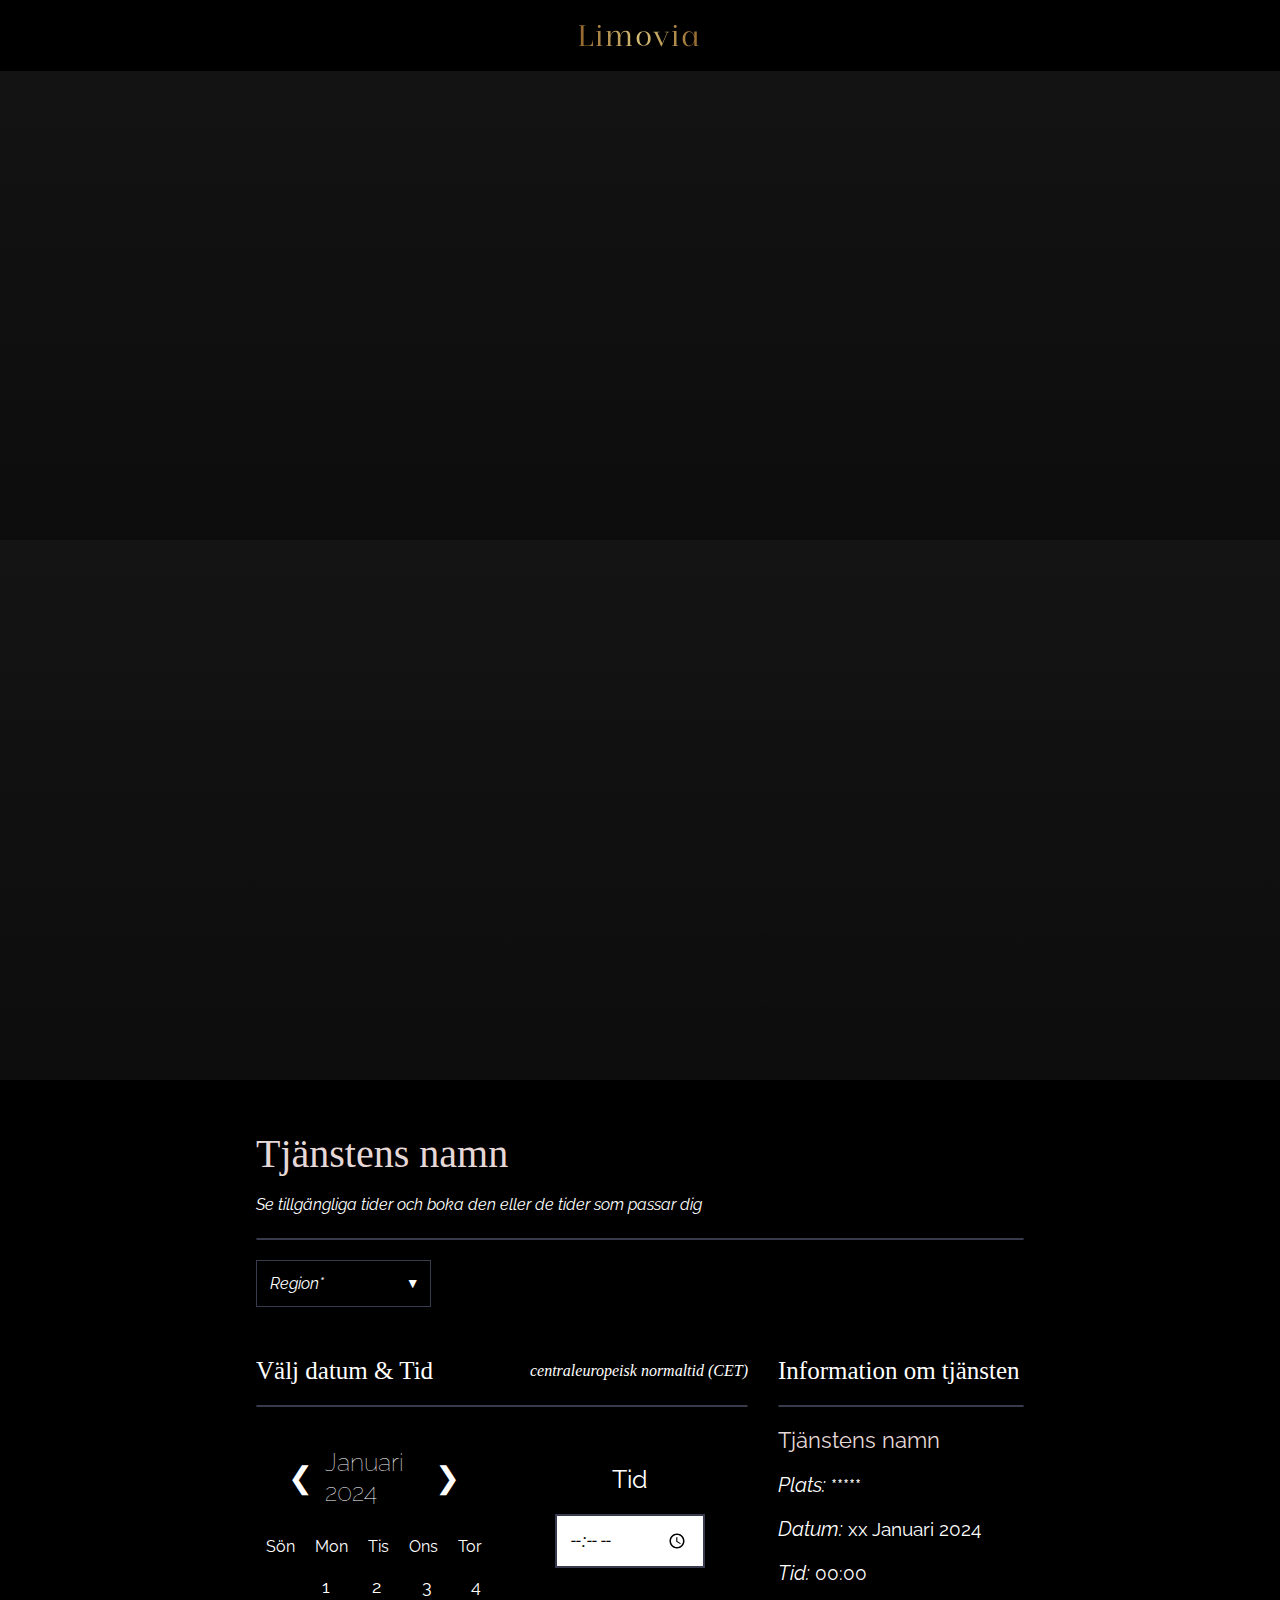
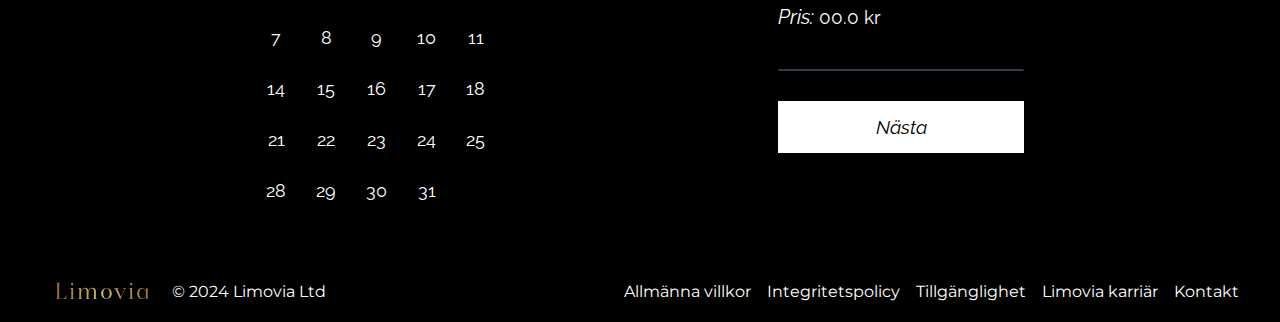
==== book.html @ 88b989b2 "Time" ====
<!DOCTYPE html>
<html lang="en">

<head>

    <meta charset="UTF-8">
    <meta name="viewport" content="width=device-width, initial-scale=1.0">
    <meta name="description"
        content="Limovia grundad 2023, är ett lokalt företag som erbjuder privata chaufförer dygnet runt.">

    <title>Limovia | Bokning</title>

    <link rel="shortcut icon" href="LOGOS/LimoviaFavicon.png" type="image/x-icon">

    <link rel="stylesheet" href="CSS/mediaQueries.css">
    <link rel="stylesheet" href="CSS/style.css">
    <link rel="stylesheet" href="CSS/header.css">
    <link rel="stylesheet" href="CSS/footer.css">

    <link rel="stylesheet" href="CSS/book.css">
    <link rel="stylesheet" href="CSS/mediaQueries.css">
    <link rel="stylesheet" href="CSS/bookMediaQuerie.css">

    <script defer src="JS/index.js"></script>
    <script defer src="JS/book.js"></script>
    <script defer src="JS/calendar.js"></script>
    <script defer src="JS/regionUpdate.js"></script>
    <script defer src="JS/time.js"></script>
    <script defer src="JS/payment.js"></script>

    <!--  Raleway  -->
    <link rel="preconnect" href="https://fonts.googleapis.com">
    <link rel="preconnect" href="https://fonts.gstatic.com" crossorigin>
    <link href="https://fonts.googleapis.com/css2?family=Raleway:wght@100;200;400;700&display=swap" rel="stylesheet">

    <!--  Roboto  -->
    <link rel="preconnect" href="https://fonts.googleapis.com">
    <link rel="preconnect" href="https://fonts.gstatic.com" crossorigin>
    <link href="https://fonts.googleapis.com/css2?family=Roboto:wght@100;400;700&display=swap" rel="stylesheet">

    <link rel="preconnect" href="https://fonts.googleapis.com">
    <link rel="preconnect" href="https://fonts.gstatic.com" crossorigin>
    <link href="https://fonts.googleapis.com/css2?family=Montserrat:wght@100;400;700&display=swap" rel="stylesheet">

    <!-- Font awesome -->
    <link rel="stylesheet" href="https://cdnjs.cloudflare.com/ajax/libs/font-awesome/4.7.0/css/font-awesome.min.css">
    <link href="https://fonts.googleapis.com/icon?family=Material+Icons" rel="stylesheet">

</head>

<body>

    <header id="top">
        <div class="navigation" id="navigation">

            <div class="logo">
                <ul>
                    <li><a href="index.html">
                            <h1>Limovia</h1>
                        </a></li>
                </ul>
            </div>
        </div>

    </header>

    <main>

        <div class="bookHeroImage"></div>
        <div class="bookHeroImage2"></div>

        <div class="headMainContainer">

            <div class="mainContainerLeft"></div>

            <div class="mainContainerMiddle">

                <section class="serviceInfo">
                    <h1 class="serviceName" id="bookName">Tjänstens namn</h1>
                    <p class="serviceInfoText">Se tillgängliga tider och boka den eller de tider som passar dig</p>
                    <p class="paymentInfoText">Fyll i formuläret för att avsluta din bokning</p>
                </section>

                <hr class="bookHR firstHR">

                <section class="serviceLocations">
                    <div class="regions">
                        <div class="selectWheelRegion">
                            <select required>
                                <option value="" disabled selected>Region*</option>
                                <option value="option1">Hallands Län</option>
                                <option value="option2">Jönköpings Län</option>
                                <option value="option3">Kalmar Län</option>
                                <option value="option4">Kronobergs Län</option>
                                <option value="option5">Stockholms Län</option>
                                <option value="option6">Södermanlands Län</option>
                                <option value="option7">Uppsala Län</option>
                                <option value="option8">Värmlands Län</option>
                                <option value="option9">Västmanlands Län</option>
                                <option value="option10">Västra Gotlands Län</option>
                                <option value="option11">Örebro Län</option>
                                <option value="option12">Östergötlands Län</option>
                            </select>
                        </div>
                    </div>
                </section>

                <section class="bookingCalendar">

                    <div class="bookingCalendarLeft">
                        <div class="bookingCalendarLeftTitle">
                            <h2>Välj datum & Tid</h2>
                            <p>centraleuropeisk normaltid (CET)</p>
                        </div>

                        <hr class="bookHR">

                        <div class="calendarContainer">
                            <div class="calendar">

                                <div class="month-navigation">
                                    <button id="prevMonthButton">❮</button>
                                    <h2 id="currentMonth">Januari 2024</h2>
                                    <button id="nextMonthButton">❯</button>
                                </div>

                                <div class="weekdays">
                                    <div class="weekday">Sön</div>
                                    <div class="weekday">Mon</div>
                                    <div class="weekday">Tis</div>
                                    <div class="weekday">Ons</div>
                                    <div class="weekday">Tor</div>
                                    <div class="weekday">Fre</div>
                                    <div class="weekday">Lör</div>
                                </div>

                                <div class="month" id="calendarMonth"></div>

                            </div>

                            <div class="selectTime">
                                <div class="selectedTime">
                                    <div>Tid</div>
                                </div>

                                <div class="selectTimeInput">
                                    <input type="time" id="pickupTime" required>
                                </div>

                            </div>

                        </div>

                    </div>

                    <div class="bookingCalendarRight">

                        <div class="bookingInformation">
                            <h2>Information om tjänsten</h2>
                            <hr class="bookHR">
                        </div>

                        <div class="bookingInformationRow">
                            <p class="serviceName" id="bookName2">Tjänstens namn</p>
                        </div>

                        <div class="bookingInformationRow">
                            <span>Plats: </span>
                            <span class="place">*****</span>
                        </div>

                        <div class="bookingInformationRow">
                            <span>Datum: </span>
                            <span class="date" id="selectedDate">xx Januari 2024</span>
                        </div>

                        <div class="bookingInformationRow">
                            <span>Tid: </span>
                            <span class="time" id="pickupTime2">00:00</span>
                        </div>

                        <div class="bookingInformationRow">
                            <span>Pris: </span>
                            <span class="price" id="dynamicPrice">00.0 kr</span>
                        </div>

                        <hr class="bookHR">

                        <div class="nextPage">
                            <button onclick="nextPage()">Nästa</button>
                        </div>

                    </div>

                </section>

                <section class="checkoutForm">

                    <div class="bookingFromContainer">

                        <div class="bookingFormLeft">

                            <div class="checkoutFormTitle">
                                <h2>Kunduppgifter</h2>
                            </div>

                            <hr class="bookHR">

                            <form>

                                <div class="bookInputRow">
                                    <div class="bookInputGroup">
                                        <label for="fname">Förnamn*</label>
                                        <input type="text" placeholder="" name="firstname" id="fname" required
                                            autocomplete="off">
                                    </div>

                                    <div class="bookInputGroup">
                                        <label for="sname">Efternamn*</label>
                                        <input type="text" placeholder="" name="Surname" id="sname" required
                                            autocomplete="off">
                                    </div>

                                </div>

                                <div class="bookInputRow">
                                    <div class="bookInputGroupFullWidth">
                                        <label for="socialSecNumber">Personnummer*</label>
                                        <input type="number" placeholder="ÅÅÅÅ-MM-DD-XXXX" name="socialSecurityNumber"
                                            id="socialSecNumber" required autocomplete="off">
                                    </div>
                                </div>

                                <div class="bookInputRow">
                                    <div class="bookInputGroup">

                                        <label for="eaddress">Email Address*</label>
                                        <input type="email" placeholder="" name="emailAddress" id="eaddress" required
                                            autocomplete="off">
                                    </div>

                                    <div class="bookInputGroup">
                                        <label for="pNumber">Telefonnummer*</label>
                                        <input type="number" placeholder="" name="phoneNumber" id="pNumber" required
                                            autocomplete="off">
                                    </div>
                                </div>

                            </form>

                            <div class="checkoutFormTitle">
                                <h2>Betalning</h2>
                            </div>

                            <hr class="bookHR">

                            <div class="paymentWheel">
                                <div class="selectPaymentWheel">
                                    <select required>
                                        <option value="" disabled selected>Betalningsalternativ</option>
                                        <option value="payNow">Betala Nu</option>
                                        <option value="invoice">Faktura</option>
                                    </select>
                                </div>
                            </div>

                            <div class="cardPayment hidden">

                                <div class="bookInputRow">
                                    <div class="paymentCards">
                                        <!--<img src="ICONS/cc-discover.svg" alt="">
                                        <img src="ICONS/cc-mastercard.svg" alt="">
                                        <img src="ICONS/cc-paypal.svg" alt="">
                                        <img src="ICONS/cc-visa.svg" alt="">
                                        <img src="ICONS/cc-amex.svg" alt="">
                                        <img src="ICONS/cc-apple-pay.svg" alt="">
                                        <img src="ICONS/cc-amazon-pay.svg" alt="">-->

                                        <div class="paymentIcons">
                                            <img src="ICONS/cc-visa.svg" alt="visa">
                                        </div>
                                        <div class="paymentIcons">
                                            <img src="ICONS/cc-mastercard.svg" alt="mastercard">
                                        </div>
                                        <div class="paymentIcons">
                                            <img src="ICONS/cc-amex.svg" alt="amex">
                                        </div>
                                        <div class="paymentIcons">
                                            <img src="ICONS/cc-discover.svg" alt="discover">
                                        </div>
                                        <div class="paymentIcons">
                                            <img src="ICONS/cc-paypal.svg" alt="paypal">
                                        </div>
                                        <div class="paymentIcons">
                                            <img src="ICONS/cc-apple-pay.svg" alt="apple pay">
                                        </div>
                                        <div class="paymentIcons">
                                            <img src="ICONS/cc-amazon-pay.svg" alt="amazon pay">

                                        </div>
                                    </div>
                                </div>

                                <form>

                                    <div class="bookInputRow">
                                        <div class="bookInputGroup">
                                            <label for="cardName">Kortnamn*</label>
                                            <input type="text" placeholder="" name="cardname" id="cardName" required
                                                autocomplete="off">
                                        </div>

                                        <div class="bookInputGroup">
                                            <label for="cardNumber">Kortnummer*</label>
                                            <input type="number" placeholder="XXXX XXXX XXXX XXXX" name="cardnumber"
                                                id="cardNumber" maxlength="8" required autocomplete="off">
                                        </div>
                                    </div>

                                    <div class="bookInputRow">
                                        <div class="bookInputGroup">
                                            <label for="expirationDate">Utgångsdatum*</label>
                                            <input type="number" placeholder="XX/XX" name="expirationdate"
                                                id="expirationDate" maxlength="4" required autocomplete="off">
                                        </div>

                                        <div class="bookInputGroup">
                                            <label for="CVV">CVV*</label>
                                            <input type="number" placeholder="XXX" name="cvv" id="CVV" maxlength="3"
                                                required autocomplete="off">
                                        </div>
                                    </div>
                                </form>

                            </div>

                            <div class="invoicePayment hidden">

                                <form>

                                    <div class="bookInputRow">
                                        <div class="bookInputGroupFullWidth">
                                            <label for="homeAddress">Adress*</label>
                                            <input type="text" placeholder="" name="address" id="homeAddress" required
                                                autocomplete="off">
                                        </div>
                                    </div>

                                    <div class="bookInputRow">
                                        <div class="bookInputGroup">
                                            <label for="postalCode">Postnummer*</label>
                                            <input type="number" placeholder="" name="zipcode" id="postalCode"
                                                maxlength="5" required autocomplete="off">
                                        </div>

                                        <div class="bookInputGroup">
                                            <label for="town">Stad*</label>
                                            <input type="text" placeholder="" name="city" id="town" required
                                                autocomplete="off">
                                        </div>
                                    </div>

                                </form>

                            </div>

                        </div>

                        <div class="bookingFormRight">

                            <div class="bookingInformation">
                                <h2>Bokningsuppgifter</h2>
                                <hr class="bookHR">
                            </div>

                            <div class="bookingInformationRow">
                                <p class="serviceName" id="bookName3">Tjänstens namn</p>
                            </div>

                            <div class="bookingInformationRow">
                                <span>Plats: </span>
                                <span class="place">*****</span>
                            </div>

                            <div class="bookingInformationRow">
                                <span>Datum: </span>
                                <span class="date" id="selectedDate2">xx Januari 2024</span>

                            </div>

                            <div class="bookingInformationRow">
                                <span>Tid: </span>
                                <span class="time" id="pickupTime3">00:00</span>
                            </div>

                            <div class="bookingInformationRow">
                                <span>Total: </span>
                                <span class="price" id="dynamicPrice2">00.0 kr</span>
                            </div>

                            <hr class="bookHR">

                            <div class="bookingInformationRow">
                                <span>Betalningsuppgifter</span>
                            </div>

                            <div class="bookingInformationRow">
                                <span>Total: </span>
                                <span class="price" id="dynamicPrice3">00.0 kr</span>
                            </div>

                            <div class="confirmBackButtons">
                                <button class="confirmButton" onclick="confirmBooking()">Bekräfta Bokning</button>
                                <button class="backButton" onclick="goBack()">❮ Tillbaka</button>
                            </div>

                            <hr class="bookHR">

                            <div class="bookingInformationRow">
                                <div class="cancellationPolicy">Avbokningspolicy</div>
                                <p>Lorem ipsum dolor sit amet consectetur adipisicing elit. Magnam iure error sapiente
                                    incidunt,
                                    sed
                                    sequi voluptatem accusamus voluptates, beatae aliquam quae dicta perferendis
                                    adipisci vitae
                                    earum
                                    explicabo ab aliquid ratione suscipit illo.</p>
                            </div>

                        </div>

                    </div>

                </section>

                <section class="thankYouPage">

                    <div class="thankyouPageText">

                        <div class="thankYouPageContentRow2 thankYouTitle">
                            <h1>Tack för din bokning, Kundens namn</h1>
                        </div>

                        <div class="thankYouPageContentRow2">
                            <p>En bokningbekräftelse har skickats till din mail och SMS.</p>
                        </div>

                        <div class="thankYouPageContentRow2">
                            <span>Bokningsnummer:</span>
                            <span class="bookningNumber">905357558</span>
                        </div>
                    </div>

                    <div class="thankYouPageContainer">

                        <div class="thankYouPageContent">

                            <div class="thankYouPageContentLeft">
                                <img src="ICONS/calendar-check-solid.svg" alt="">
                            </div>

                            <div class="thankYouPageContentRight">

                                <div class="thankYouPageContentRow2">
                                    <p class="serviceName" id="bookName4">Tjänstens namn</p>
                                </div>

                                <div class="thankYouPageContentRow2">
                                    <span class="price" id="dynamicPrice4">00.0 kr</span>
                                </div>

                                <div class="thankYouPageContentRow2">
                                    <span class="date" id="selectedDate3">xx Januari 2024</span>
                                </div>

                                <div class="thankYouPageContentRow2">
                                    <span>Kl.</span>
                                    <span class="time" id="pickupTime4">00:00</span>
                                    <span>(CET)</span>
                                </div>

                                <div class="thankYouPageContentRow2">
                                    <span>Plats: </span>
                                    <span class="place">*****</span>
                                </div>

                            </div>

                        </div>

                        <hr class="bookHR">

                        <div class="thankYouPageContent2">

                            <div class="thankYouPageContentLeft">

                                <div class="thankYouPageContentRow2">
                                    <h1>Faktureringsadressen</h1>
                                </div>

                                <div class="thankYouPageContentRow2">
                                    <p>Kundens Namn</p>
                                </div>

                                <div class="thankYouPageContentRow2">
                                    <p>Gatuadress, Postnr, Postort</p>
                                </div>

                                <div class="thankYouPageContentRow2">
                                    <p>Telefonnummer</p>
                                </div>

                                <div class="thankYouPageContentRow2">
                                    <p>E-post addres</p>
                                </div>

                            </div>

                            <hr class="bookHR smallScreenHR">

                            <div class="thankYouPageContentRight">

                                <div class="thankYouPageContentRow2 totalPrices">
                                    <span>Betalningsvärde </span>
                                    <span class="price" id="dynamicPrice5">00.0 kr</span>
                                </div>

                                <div class="thankYouPageContentRow2 totalPrices">
                                    <span>Moms (25%) </span>
                                    <span class="price" id="dynamicPrice6">00.0 kr</span>
                                </div>

                                <hr class="bookHR">

                                <div class="thankYouPageContentRow2 totalPrices">
                                    <span>Total </span>
                                    <span class="price" id="dynamicPrice7">00.0 kr</span>
                                </div>

                                <div class="returnBtn">
                                    <button onclick="location.href='index.html'">Startsida</button>
                                </div>
                            </div>

                        </div>

                    </div>

                </section>

            </div>

            <div class="mainContainerRight"></div>

        </div>

    </main>

    <footer>

        <div class="footerContent">

            <div class="footerLeft">
                <span class="footerLogo"><a href="index.html">
                        <h3>Limovia</h3>
                    </a></span>
                <p>&copy; 2024 Limovia Ltd</p>
            </div>

            <div class="footerRight">
                <ul>
                    <li><a href="#">Allmänna villkor</a></li>
                    <li><a href="#">Integritetspolicy</a></li>
                    <li><a href="#">Tillgänglighet</a></li>
                    <li><a href="#">Limovia karriär</a></li>
                    <li><a href="#">Kontakt</a></li>
                </ul>
            </div>
        </div>

    </footer>
</body>

</html>
---- CSS/mediaQueries.css ----
@media screen and (max-width: 1025px) {
	body {
		overflow-x: hidden;
	}

	.heroImageText {
		width: 100%;
	}

	/* -------------------- Log In -------------------- */

	.loginRight {
		flex-basis: 50%;
		padding: 40px;
	}

	.loginLeft {
		flex-basis: 50%;
		min-height: 60vh;
		width: 300px !important;
		background-image: linear-gradient(rgba(0, 0, 0, 0.3), rgba(0, 0, 0, 0.5)),
			url("../IMAGES/VolvoOceanSmallScreen.jpg");
		background-position: right;
		background-repeat: no-repeat;
		background-size: cover;
		position: relative;
		padding: 40px !important;
	}

	/* -------------------- Sign Up -------------------- */

	.formContainer {
		box-shadow: none !important;
	}

	/* -------------------- Service -------------------- */

	.serviceInfo {
		display: grid;
		grid-template-columns: 5% 90% 5% !important;
	}

	/* -------------------- Section 1 Limovia Number Show-------------------- */

	.navigationLinks,
	.login {
		display: none;
	}

	/* -------------------- About Limovia Hero Image -------------------- */

	.aboutLimoviaHeroText {
		width: 90%;
	}

	.aboutLimoviaHeroText p {
		padding: 0px !important;
	}

	/* -------------------- About Limovia Slideshow -------------------- */
	.slides {
		padding: 0px !important;
		width: 70%;
	}

	.slides p {
		padding: 10px;
	}

	.prev,
	.next {
		top: 40% !important;
	}

	/* -------------------- Our Services -------------------- */
	.ourServicesContainer {
		display: grid;
		grid-template-columns: repeat(2, 1fr) !important;
		grid-gap: 30px;
	}

	.ourServices {
		padding: 50px 25px !important;
	}

	.readMoreServicesButton {
		margin: 10px !important;
	}

	/* -------------------- Common Questions -------------------- */

	.commonQuestionsHeroParagraph {
		padding: 0px !important;
	}

	.commonQuestionsHeroText {
		width: 100%;
	}

	.questions h2 {
		height: 150px !important;
	}

	/* -------------------- Fleet -------------------- */

	.fleetSlideImage img {
		width: 902px !important;
		height: 500px !important;
		object-fit: cover;
	}

	.carousel-slide {
		display: flex;
		flex-direction: column;
	}

	/* -------------------- Contact -------------------- */

	.profile img {
		width: 290px !important;
		max-width: 150%;
		height: 190px !important;
		border-radius: 3px;
	}

	.contactContainer {
		display: flex;
		flex-direction: column-reverse;
	}
}

@media screen and (max-width: 913px) {

	/* -------------------- Section 1 About Limovia -------------------- */
	.aboutLimoviaInfo img {
		width: 700px !important;
		height: auto;
	}
}

@media screen and (max-width: 821px) {

	/* -------------------- Section 1 About Limovia -------------------- */
	.aboutLimoviaInfo img {
		width: 600px !important;
		height: auto;
	}
}

@media screen and (max-width: 769px) {

	/* -------------------- Log In -------------------- */

	.loginRight {
		flex-basis: 99%;
		padding: 40px;
	}

	.loginLeft {
		flex-basis: 1%;
		min-height: 60vh;
		width: 300px !important;
		background-image: linear-gradient(rgba(0, 0, 0, 0.3), rgba(0, 0, 0, 0.5)),
			url("../IMAGES/VolvoOceanSmallScreen.jpg");
		background-position: right;
		background-repeat: no-repeat;
		background-size: cover;
		position: relative;
		padding: 40px !important;
		display: none;
	}

	/* -------------------- Sign Up -------------------- */

	body {
		overflow-y: hidden !important;
	}

	.signUpPrivateContainer,
	.signUpCompanyContainer {
		padding: 0px;
	}

	/* -------------------- Section 1 Limovia Number Show-------------------- */

	.section1 .numberShowContainer {
		display: grid;
		grid-template-columns: auto;
	}

	.numberShow .numberShowHR {
		transform: rotate(0deg);
		margin: 40px;
		align-items: center;
		width: 25rem;
		height: 2px;
		border-style: solid;
		border-radius: 5px;
	}

	/* -------------------- Section 1 About Limovia -------------------- */

	.aboutLimoviaImage768px {
		display: flex !important;
	}

	.aboutLimoviaImage {
		display: none;
	}

	.aboutLimovia {
		display: flex;
		flex-direction: column;
		flex-wrap: wrap;
	}

	.aboutLimoviaInfo img {
		width: 500px;
		height: auto;
	}

	/* -------------------- About Limovia Slideshow -------------------- */
	.prev,
	.next {
		margin: 0 !important;
	}

	.slides {
		padding: 0px !important;
		width: 80%;
	}

	/* -------------------- Common Questions -------------------- */

	.questionCards {
		display: grid !important;
		grid-template-columns: repeat(2, 1fr);
	}

	.questionContainer {
		padding: 50px 20px !important;
	}

	.questions h2 {
		height: 120px !important;
	}

	/* -------------------- Fleet -------------------- */

	.fleetSlideImage img {
		width: 640px !important;
		height: 500px !important;
		object-fit: cover;
	}

	/* -------------------- Contact -------------------- */

	.contactLeft {
		grid-gap: 10px !important;
	}

	.profile img {
		width: 290px !important;
		max-width: 150%;
		height: 190px !important;
	}

	.contactRight {
		padding: 40px 10px !important;
	}

	.contactLeft {
		padding: 40px 10px !important;
	}


	/* -------------------- Footer -------------------- */
	.footerContent {
		flex-direction: column;
		padding: 15px 20px;
	}

	.footerLeft p {
		margin: 8px 0;
	}

	.footerRight {
		flex-direction: column;
	}

	.footerRight ul {
		padding: 0;
	}

	.footerRight ul {
		margin: 0;
	}
}

@media screen and (max-width: 541px) {

	/* -------------------- Sign Up -------------------- */

	.formContainer {
		width: 100%;
		/* Adjust width for smaller screens */
	}

	/* -------------------- Service -------------------- */

	.serviceSlideshowMain {
		display: grid;
		grid-template-columns: repeat(1, 1fr) !important;
	}

	.selectWheelRegion select {
		appearance: none;
		-webkit-appearance: none;
		-moz-appearance: none;
		background-color: #fff;
		border: 1px solid #ccc;
		padding: 13px;
		font-size: 16px;
		cursor: pointer;
		font-family: 'Raleway', sans-serif;
		outline: none;
		width: 245px;
	}

	.selectWheelRegion::before {
		content: '\25BC';
		width: 25px;
	}

	.selectWheelTitle::before {
		content: '\25BC';
		width: 20px;
	}

	.selectWheelRegion select,
	.selectWheelTitle select {
		width: 100%;
	}

	.accountChangeButtons {
		align-items: center;
		justify-content: center;
	}

	.accountChangeButtons button {
		width: 40%;
	}

	/* -------------------- Section 1 About Limovia -------------------- */
	.aboutLimoviaInfo img {
		width: 370px !important;
		height: auto;
	}

	.aboutLimoviaText1 {
		font-size: 20px !important;
	}

	/* -------------------- About Limovia Slideshow -------------------- */
	.prev,
	.next {
		display: none;
	}

	/* -------------------- Our Services -------------------- */
	.ourServicesContainer {
		display: grid;
		grid-template-columns: repeat(1, 1fr) !important;
		grid-gap: 30px;
	}


	/* -------------------- Common Questions -------------------- */

	.searchBar input[type="text"] {
		width: 300px !important;
	}

	.searchBar input[type="text"]:focus {
		border: solid 2px white;

	}

	.questionCards {
		display: grid !important;
		grid-template-columns: repeat(1, 1fr);
		text-align: center;
	}

	.questionContainer {
		padding: 50px 20px !important;
	}

	.questions h2 {
		height: 115px !important;
	}

	/* -------------------- Fleet -------------------- */

	.fleetSlideImage img {
		width: 300px !important;
		height: 200px !important;
		object-fit: cover;
	}

	.carSpecsIcons {
		grid-template-columns: repeat(4, 65px) !important;
		grid-gap: 5px !important;
	}

	.specIcon img {
		width: 15px !important;
		height: 15px !important;
	}

	.specIcon p {
		font-size: 10px !important;
		padding-top: 5px;
	}

	.carInfo h1 {
		font-size: 35px !important;
	}

	/* -------------------- Contact -------------------- */

	.profile img {
		width: 200px !important;
		max-width: 150%;
		height: 150px !important;
	}


	/* -------------------- Footer -------------------- */
	.footerRight ul li {
		display: block;
		padding: 0.6rem;
	}
}

@media screen and (max-width: 426px) {

	/* -------------------- Log In -------------------- */

	.logInContainer {
		flex-direction: column;
		max-width: 100%;
		box-shadow: none !important;
	}

	.loginRight {
		padding: 20px;
	}

	.loginForm {
		padding: 20px;
	}

	.loginInputRow.checkboxAndText {
		display: flex;
		align-items: center;
	}

	.logoAndText {
		font-size: smaller;
	}

	.signUp {
		flex-wrap: wrap;
	}

	/* -------------------- Sign Up -------------------- */

	body {
		display: block;
		overflow-y: scroll !important;
	}

	.formContainer {
		width: 100%;
	}

	.signUpInputGroup {
		flex-direction: column;
	}

	.signUpInputRow {
		padding: 10px;
	}

	.selectWheelTitle,
	.selectWheelRegion {
		margin: 0px;
	}

	.accountChangeButtons {
		align-items: center;
		justify-content: center;
	}

	.accountChangeButtons button {
		width: 40%;
	}

	.signUpAndText span {
		font-size: 25px;
	}

	/* -------------------- Section 1 About Limovia -------------------- */
	.aboutLimoviaInfo img {
		width: 300px !important;
		height: auto;
	}

	.aboutLimoviaText1 {
		font-size: 18px !important;
	}


	/* -------------------- Common Questions -------------------- */

	.searchBar input[type="text"] {
		width: 250px !important;
	}

	.searchBar button {
		width: 49px;
	}

	/* -------------------- Contact -------------------- */

	.contact {
		padding: 50px 10px !important;
	}

	.profile img {
		width: 350px !important;
		max-width: 100%;
		height: 250px !important;
	}

	.contactLeft {
		display: grid;
		grid-template-columns: repeat(1, 1fr) !important;
		grid-gap: 30px;
		text-align: centers;
	}
}
---- CSS/style.css ----
* {
    padding: 0;
    margin: 0;
    box-sizing: border-box;
}

body {
    background-color: #191919;
}

html {
    scroll-behavior: smooth;
    overflow-x: hidden;
    padding: 0;
    margin: 0;
}

img {
    user-select: none;
    -moz-user-select: none;
    -webkit-user-drag: none;
    -webkit-user-select: none;
    -ms-user-select: none;
}

::-webkit-scrollbar {
    width: 0px;
}

@font-face {
    font-family: "Hedvig Serif";
    src: url("../FONTS/HedvigLettersSerif-Regular-VariableFont_opsz.ttf");
}

@font-face {
    font-family: "Isabel Light";
    src: url("../FONTS/Fontspring-DEMO-isabel-light.otf");
}

@font-face {
    font-family: "Isabel Thin";
    src: url("../FONTS/Fontspring-DEMO-isabel-light.otf");
}

@font-face {
    font-family: "Montserrat";
    src: url("../FONTS/Montserrat-VariableFont_wght.ttf");
}

/*@import url("https://fonts.googleapis.com/css2?family=Montserrat:wght@200&display=swap");*/
---- CSS/header.css ----
body.active {
    overflow: hidden;
}

header {
    position: fixed;
    width: 100%;
    padding: 16px 0;
    transition: 500ms;
    z-index: 1;
    background-color: black;
}

.navigation {
    width: 100%;
    margin: 0 auto;
    display: flex;
    align-items: center;
    justify-content: space-evenly;
    box-sizing: border-box;
    transition: 500ms;
}

.navigation ul {
    display: flex;
    gap: 2rem;
}

.navigation li {
    list-style: none;
}

.navigation a {
    text-decoration: none;
    color: white;
}

.navigationLinks a,
.login a {
    font-family: "Montserrat";
}

.logo {
    transition: 500ms;
}

.logo h1 {
    font-size: 2em;
    font-family: "Isabel Thin";
    background: rgb(148, 101, 43);
    background: linear-gradient(90deg, rgba(148, 101, 43, 1) 0%, rgba(214, 192, 118, 1) 50%, rgba(148, 101, 43, 1) 100%);
    -webkit-background-clip: text;
    -webkit-text-fill-color: transparent;
    letter-spacing: 2px;
    font-weight: lighter;
}

.logo li {
    padding: 0;
    margin: 0;
}

.logo:hover {
    transform: scale(1.1);
}
---- CSS/footer.css ----
footer {
	background-color: black;
	position: relative;
	color: white;
	width: 100%;
	padding: 16px 0;
	transition: 500ms;
	bottom: 0;
	/*border-top: solid 2px #94652B;*/
}

.footerLogo h3 {
	cursor: pointer;
	font-size: 1.5em;
	font-family: "Isabel Thin";
	background: rgb(148, 101, 43);
	background: linear-gradient(90deg, rgba(148, 101, 43, 1) 0%, rgba(214, 192, 118, 1) 50%, rgba(148, 101, 43, 1) 100%);
	-webkit-background-clip: text;
	-webkit-text-fill-color: transparent;
	letter-spacing: 2px;
	font-weight: lighter;
	margin: 0px 20px;
}

.footerLeft p {
	user-select: none;
	font-size: 1rem;
}

.footerContent {
	display: flex;
	flex-wrap: wrap;
	justify-content: space-between;
	text-align: center;
	align-items: center;
	padding: 0px 35px;
	box-sizing: border-box;
	transition: 500ms;
}

.footerContent li {
	list-style: none;
}

.footerContent a {
	color: white;
	text-decoration: none;
	transition: 300ms;
	font-family: "Montserrat";
}

.footerLeft {
	display: flex;
	align-items: center;
	font-family: "Montserrat";
}

.footerRight {
	display: flex;
	align-items: center;
}

.footerRight ul li {
	display: inline-block;
	margin: 0 6px;
}
---- CSS/book.css ----
.bookHeroImage {
    min-height: 60vh;
    width: 100%;
    background-position: center;
    background-repeat: no-repeat;
    background-size: cover;
    position: relative;
}

.bookHeroImage2 {
    min-height: 60vh;
    width: 100%;
    background-position: top;
    background-repeat: no-repeat;
    background-size: cover;
    position: relative;
}

.bookHeroImage2::before {
    content: '';
    position: absolute;
    top: 0;
    left: 0;
    width: 100%;
    height: 100%;
    background: linear-gradient(rgba(0, 0, 0, 0.2), rgba(0, 0, 0, 0.5));
}

.bookHeroImage::before {
    content: '';
    position: absolute;
    top: 0;
    left: 0;
    width: 100%;
    height: 100%;
    background: linear-gradient(rgba(0, 0, 0, 0.2), rgba(0, 0, 0, 0.5));
}

.headMainContainer {
    display: grid;
    grid-template-columns: 20% 60% 20%;
    background-color: black;
    padding: 50px 0px;
    /* ta bort */
    color: white;
}

.calendar {
    background-color: black;
    overflow: hidden;
    color: white;
    transition: 500ms;
}

.month-navigation h2 {
    font-weight: 500;
    font-family: 'Raleway', sans-serif;
}

/* Add this style in your existing CSS */
.month,
.selectTime {
    font-family: 'Raleway', sans-serif;
}

.weekdays {
    display: grid;
    grid-template-columns: repeat(7, 1fr);
    text-align: center;
    transition: 500ms;
}

.weekday {
    font-family: 'Raleway', sans-serif;
    padding: 10px;
    border-radius: 4px;
}

.header {
    color: white;
    text-align: center;
}

.month {
    display: grid;
    grid-template-columns: repeat(7, 1fr);
    text-align: center;
    font-size: large;
    grid-gap: 10px;
}

.day {
    padding: 10px;
    font-size: large;
    cursor: pointer;
}

.day:hover {
    background-color: #E6D8D7;
    color: black;
}

.day.active {
    background-color: #E6D8D7;
    color: black;
}

.month-navigation {
    display: flex;
    justify-content: space-evenly;
    align-items: center;
    padding: 20px;
}

.month-navigation button {
    background-color: black;
    color: white;
    border: none;
    padding: 8px 12px;
    font-size: 30px;
    cursor: pointer;
}

.bookingCalendar {
    display: grid;
    grid-template-columns: 2fr 1fr;
    grid-gap: 30px;
    padding-top: 50px;
}

.calendarContainer {
    display: grid;
    grid-template-columns: repeat(2, 1fr);
    align-items: baseline;
    grid-gap: 20px;
}

.selectedTime {
    padding: 20px;
    font-size: 25px;
    text-align: center;
}

.bookHR {
    border: solid .1px #373B4D;
    border-radius: 5px;
    width: 100%;
    margin: 20px 0px;
}

.smallScreenHR {
    display: none;
}

.serviceInfo h1 {
    font-weight: lighter;
    font-size: 2.5em;
    color: #E6D8D7;
    padding-bottom: 15px;
}

.serviceInfo p {
    line-height: 25px;
    font-family: 'Raleway', sans-serif;
    padding-bottom: 1px;
    font-style: oblique;
}

.serviceInfo {

    width: 100%;

}

.selectWheelRegion {
    position: relative;
    width: 65%;
}

.selectWheelRegion select {
    appearance: none;
    -webkit-appearance: none;
    -moz-appearance: none;
    background-color: black;
    color: white;
    border: 1px solid #373B4D;
    padding: 13px;
    font-size: 16px;
    font-family: 'Raleway', sans-serif;
    font-style: oblique;
    width: 35%;
    outline: none;
    cursor: pointer;
}

.selectWheelRegion::before {
    content: '\25BC';
    color: white;
    position: absolute;
    top: 50%;
    width: 68%;
    right: 10px;
    transform: translateY(-50%);
    font-size: 14px;
}

.bookingCalendarLeft h2,
.bookingInformation h2 {
    font-weight: lighter;
    font-size: 25px;
}

.bookingCalendarLeftTitle p {
    font-style: oblique;
}

.bookingCalendarLeftTitle {
    display: flex;
    justify-content: space-between;
    align-items: center;
}

.bookingInformationRow {
    font-size: 20px;
    padding-bottom: 20px;
}

.bookingInformationRow span:nth-child(odd) {
    font-style: oblique;
}

.bookingInformationRow span:nth-child(even) {
    font-size: 19px;
}


.selectTimeInput input {
    width: 150px;
    font-size: 18px;
    outline: none;
    font-style: oblique;
    color: black;
    transition: 500ms;
    font-family: 'Roboto', sans-serif;
    padding: 13px;
    box-sizing: border-box;
    background-color: white;
    border: solid 2px #373B4D;
}

.selectTimeInput input:focus {
    border: solid 2px white;
}

.selectTimeInput {
    text-align: center;
}

.nextPage button {
    background-color: white;
    color: black;
    border: none;
    cursor: pointer;
    font-size: larger;
    border: solid 2px white;
    transition: 500ms;
    padding: 13px;
    font-style: oblique;
    width: 100%;
    font-family: 'Raleway', sans-serif;
    box-sizing: border-box;
    margin-top: 10px;
}

.nextPage button:hover {
    color: white;
    background-color: black;
}


/* ----------------------- Customer info --------------------------*/

.bookingFromContainer {
    display: grid;
    grid-template-columns: 2fr 1fr;
    grid-gap: 60px;
    /*padding-top: 50px;*/
}

.bookInputRow {
    display: flex;
    justify-content: space-between;
    align-items: center;
    width: 100%;
    padding: 10px 0px;
}

.bookInputGroup {
    display: block;
}

.bookInputRow .bookInputGroup {
    flex-basis: 48%;
}

.bookInputGroupFullWidth {
    flex-basis: 100%;
}

.bookInputRow input {
    width: 100%;
    font-size: 16px;
    outline: none;
    color: aliceblue;
    transition: 500ms;
    padding: 13px;
    box-sizing: border-box;
    background-color: black;
    border: solid 1px white;
}

input::-webkit-outer-spin-button,
input::-webkit-inner-spin-button {
    -webkit-appearance: none;
    margin: 0;
}

input[type=number] {}

.bookInputRow label {
    font-size: larger;
    font-style: oblique;
}

/* ----------------------- Payment info --------------------------*/
.paymentCards img {
    width: 50px;
    height: auto;
}

.paymentCards {
    display: flex;
    justify-content: center;
    width: 100%;
}

.paymentIcons {
    padding: 5px;
}

.selectPaymentWheel {
    position: relative;
    width: 100%;
}

.cardPayment,
.invoicePayment {
    padding-top: 20px;
}

.selectPaymentWheel select {
    appearance: none;
    -webkit-appearance: none;
    -moz-appearance: none;
    background-color: black;
    border: 1px solid white;
    padding: 13px;
    width: 100%;
    font-size: 16px;
    cursor: pointer;
    font-style: oblique;
    outline: none;
    color: white;
}

.selectPaymentWheel::before {
    content: '\25BC';
    position: absolute;
    top: 50%;
    right: 10px;
    transform: translateY(-50%);
    font-size: 14px;
}

.checkoutFormTitle h2 {
    font-weight: lighter;
    font-size: 25px;
}

.checkoutForm,
.paymentInfoText,
.thankYouPage {
    display: none;
}

.confirmBackButtons {
    display: flex;
    justify-content: center;
    flex-direction: column;
    align-items: center;
    width: 100%;
}

.confirmButton {
    background-color: white;
    color: black;
    border: none;
    cursor: pointer;
    font-size: larger;
    border: solid 2px white;
    transition: 500ms;
    padding: 13px;
    font-style: oblique;
    width: 100%;
    font-family: 'Raleway', sans-serif;
    box-sizing: border-box;
    margin-top: 10px;
}

.confirmButton:hover {
    color: white;
    background-color: black;
}

.backButton {
    background-color: transparent;
    color: white;
    border: none;
    cursor: pointer;
    font-size: larger;
    transition: 500ms;
    padding: 10px;
    font-style: oblique;
    font-family: 'Raleway', sans-serif;
    margin-top: 15px;
    /*margin-bottom: 10px;*/
}

.backButton:hover {
    color: #E6D8D7;
}

.cancellationPolicy {
    margin-bottom: 20px;
    font-style: oblique;
}

.hidden {
    display: none;
}

/* ----------------------- Thank you page --------------------------*/
.thankYouPageContentLeft img {
    width: 200px;
    height: 200px;
}

.thankYouPageContainer {
    padding: 50px;
    border: solid 2px #373B4D;
    width: 100%;
}

.thankYouPageContent {
    display: flex;
    align-items: center;
    height: 100%;
}

.thankYouPageContent2 {
    display: grid;
    grid-template-columns: 3fr 2fr;
}

.thankyouPageText {
    text-align: center;
    width: 100%;
    padding-bottom: 50px;
}

.thankYouPageContentRow2 {
    padding: 5px 0px;
}

.thankYouPageContentRow2 p,
.thankYouPageContentRow2 span {
    font-family: 'Raleway', sans-serif;
}

.thankYouPageContentRow2 h1 {
    font-weight: lighter;
    font-size: 25px;
}

.totalPrices {
    display: flex;
    justify-content: space-between;
    width: 100%;
}

.thankYouPageContentLeft h1 {
    padding: 10px 0px;
}

.thankYouTitle h1 {
    font-size: 33px;
    font-weight: lighter;
}

.hidden {
    display: none;
}

.returnBtn button {
    background-color: white;
    color: black;
    border: none;
    cursor: pointer;
    font-size: larger;
    border: solid 2px white;
    transition: 500ms;
    padding: 13px;
    font-style: oblique;
    width: 100%;
    font-family: 'Raleway', sans-serif;
    box-sizing: border-box;
    margin-top: 10px;
}

.returnButton a {
    text-decoration: none;
    color: black;
}

.returnBtn button:hover {
    background-color: transparent;
    color: white;
}

#bookName2,
#bookName3,
#bookName4 {
    font-size: 22px;
    color: #E6D8D7;
    font-family: 'Raleway', sans-serif;
}

.bookingInformationRow {
    font-family: 'Raleway', sans-serif;
}
---- CSS/mediaQueries.css ----
@media screen and (max-width: 1025px) {
	body {
		overflow-x: hidden;
	}

	.heroImageText {
		width: 100%;
	}

	/* -------------------- Log In -------------------- */

	.loginRight {
		flex-basis: 50%;
		padding: 40px;
	}

	.loginLeft {
		flex-basis: 50%;
		min-height: 60vh;
		width: 300px !important;
		background-image: linear-gradient(rgba(0, 0, 0, 0.3), rgba(0, 0, 0, 0.5)),
			url("../IMAGES/VolvoOceanSmallScreen.jpg");
		background-position: right;
		background-repeat: no-repeat;
		background-size: cover;
		position: relative;
		padding: 40px !important;
	}

	/* -------------------- Sign Up -------------------- */

	.formContainer {
		box-shadow: none !important;
	}

	/* -------------------- Service -------------------- */

	.serviceInfo {
		display: grid;
		grid-template-columns: 5% 90% 5% !important;
	}

	/* -------------------- Section 1 Limovia Number Show-------------------- */

	.navigationLinks,
	.login {
		display: none;
	}

	/* -------------------- About Limovia Hero Image -------------------- */

	.aboutLimoviaHeroText {
		width: 90%;
	}

	.aboutLimoviaHeroText p {
		padding: 0px !important;
	}

	/* -------------------- About Limovia Slideshow -------------------- */
	.slides {
		padding: 0px !important;
		width: 70%;
	}

	.slides p {
		padding: 10px;
	}

	.prev,
	.next {
		top: 40% !important;
	}

	/* -------------------- Our Services -------------------- */
	.ourServicesContainer {
		display: grid;
		grid-template-columns: repeat(2, 1fr) !important;
		grid-gap: 30px;
	}

	.ourServices {
		padding: 50px 25px !important;
	}

	.readMoreServicesButton {
		margin: 10px !important;
	}

	/* -------------------- Common Questions -------------------- */

	.commonQuestionsHeroParagraph {
		padding: 0px !important;
	}

	.commonQuestionsHeroText {
		width: 100%;
	}

	.questions h2 {
		height: 150px !important;
	}

	/* -------------------- Fleet -------------------- */

	.fleetSlideImage img {
		width: 902px !important;
		height: 500px !important;
		object-fit: cover;
	}

	.carousel-slide {
		display: flex;
		flex-direction: column;
	}

	/* -------------------- Contact -------------------- */

	.profile img {
		width: 290px !important;
		max-width: 150%;
		height: 190px !important;
		border-radius: 3px;
	}

	.contactContainer {
		display: flex;
		flex-direction: column-reverse;
	}
}

@media screen and (max-width: 913px) {

	/* -------------------- Section 1 About Limovia -------------------- */
	.aboutLimoviaInfo img {
		width: 700px !important;
		height: auto;
	}
}

@media screen and (max-width: 821px) {

	/* -------------------- Section 1 About Limovia -------------------- */
	.aboutLimoviaInfo img {
		width: 600px !important;
		height: auto;
	}
}

@media screen and (max-width: 769px) {

	/* -------------------- Log In -------------------- */

	.loginRight {
		flex-basis: 99%;
		padding: 40px;
	}

	.loginLeft {
		flex-basis: 1%;
		min-height: 60vh;
		width: 300px !important;
		background-image: linear-gradient(rgba(0, 0, 0, 0.3), rgba(0, 0, 0, 0.5)),
			url("../IMAGES/VolvoOceanSmallScreen.jpg");
		background-position: right;
		background-repeat: no-repeat;
		background-size: cover;
		position: relative;
		padding: 40px !important;
		display: none;
	}

	/* -------------------- Sign Up -------------------- */

	body {
		overflow-y: hidden !important;
	}

	.signUpPrivateContainer,
	.signUpCompanyContainer {
		padding: 0px;
	}

	/* -------------------- Section 1 Limovia Number Show-------------------- */

	.section1 .numberShowContainer {
		display: grid;
		grid-template-columns: auto;
	}

	.numberShow .numberShowHR {
		transform: rotate(0deg);
		margin: 40px;
		align-items: center;
		width: 25rem;
		height: 2px;
		border-style: solid;
		border-radius: 5px;
	}

	/* -------------------- Section 1 About Limovia -------------------- */

	.aboutLimoviaImage768px {
		display: flex !important;
	}

	.aboutLimoviaImage {
		display: none;
	}

	.aboutLimovia {
		display: flex;
		flex-direction: column;
		flex-wrap: wrap;
	}

	.aboutLimoviaInfo img {
		width: 500px;
		height: auto;
	}

	/* -------------------- About Limovia Slideshow -------------------- */
	.prev,
	.next {
		margin: 0 !important;
	}

	.slides {
		padding: 0px !important;
		width: 80%;
	}

	/* -------------------- Common Questions -------------------- */

	.questionCards {
		display: grid !important;
		grid-template-columns: repeat(2, 1fr);
	}

	.questionContainer {
		padding: 50px 20px !important;
	}

	.questions h2 {
		height: 120px !important;
	}

	/* -------------------- Fleet -------------------- */

	.fleetSlideImage img {
		width: 640px !important;
		height: 500px !important;
		object-fit: cover;
	}

	/* -------------------- Contact -------------------- */

	.contactLeft {
		grid-gap: 10px !important;
	}

	.profile img {
		width: 290px !important;
		max-width: 150%;
		height: 190px !important;
	}

	.contactRight {
		padding: 40px 10px !important;
	}

	.contactLeft {
		padding: 40px 10px !important;
	}


	/* -------------------- Footer -------------------- */
	.footerContent {
		flex-direction: column;
		padding: 15px 20px;
	}

	.footerLeft p {
		margin: 8px 0;
	}

	.footerRight {
		flex-direction: column;
	}

	.footerRight ul {
		padding: 0;
	}

	.footerRight ul {
		margin: 0;
	}
}

@media screen and (max-width: 541px) {

	/* -------------------- Sign Up -------------------- */

	.formContainer {
		width: 100%;
		/* Adjust width for smaller screens */
	}

	/* -------------------- Service -------------------- */

	.serviceSlideshowMain {
		display: grid;
		grid-template-columns: repeat(1, 1fr) !important;
	}

	.selectWheelRegion select {
		appearance: none;
		-webkit-appearance: none;
		-moz-appearance: none;
		background-color: #fff;
		border: 1px solid #ccc;
		padding: 13px;
		font-size: 16px;
		cursor: pointer;
		font-family: 'Raleway', sans-serif;
		outline: none;
		width: 245px;
	}

	.selectWheelRegion::before {
		content: '\25BC';
		width: 25px;
	}

	.selectWheelTitle::before {
		content: '\25BC';
		width: 20px;
	}

	.selectWheelRegion select,
	.selectWheelTitle select {
		width: 100%;
	}

	.accountChangeButtons {
		align-items: center;
		justify-content: center;
	}

	.accountChangeButtons button {
		width: 40%;
	}

	/* -------------------- Section 1 About Limovia -------------------- */
	.aboutLimoviaInfo img {
		width: 370px !important;
		height: auto;
	}

	.aboutLimoviaText1 {
		font-size: 20px !important;
	}

	/* -------------------- About Limovia Slideshow -------------------- */
	.prev,
	.next {
		display: none;
	}

	/* -------------------- Our Services -------------------- */
	.ourServicesContainer {
		display: grid;
		grid-template-columns: repeat(1, 1fr) !important;
		grid-gap: 30px;
	}


	/* -------------------- Common Questions -------------------- */

	.searchBar input[type="text"] {
		width: 300px !important;
	}

	.searchBar input[type="text"]:focus {
		border: solid 2px white;

	}

	.questionCards {
		display: grid !important;
		grid-template-columns: repeat(1, 1fr);
		text-align: center;
	}

	.questionContainer {
		padding: 50px 20px !important;
	}

	.questions h2 {
		height: 115px !important;
	}

	/* -------------------- Fleet -------------------- */

	.fleetSlideImage img {
		width: 300px !important;
		height: 200px !important;
		object-fit: cover;
	}

	.carSpecsIcons {
		grid-template-columns: repeat(4, 65px) !important;
		grid-gap: 5px !important;
	}

	.specIcon img {
		width: 15px !important;
		height: 15px !important;
	}

	.specIcon p {
		font-size: 10px !important;
		padding-top: 5px;
	}

	.carInfo h1 {
		font-size: 35px !important;
	}

	/* -------------------- Contact -------------------- */

	.profile img {
		width: 200px !important;
		max-width: 150%;
		height: 150px !important;
	}


	/* -------------------- Footer -------------------- */
	.footerRight ul li {
		display: block;
		padding: 0.6rem;
	}
}

@media screen and (max-width: 426px) {

	/* -------------------- Log In -------------------- */

	.logInContainer {
		flex-direction: column;
		max-width: 100%;
		box-shadow: none !important;
	}

	.loginRight {
		padding: 20px;
	}

	.loginForm {
		padding: 20px;
	}

	.loginInputRow.checkboxAndText {
		display: flex;
		align-items: center;
	}

	.logoAndText {
		font-size: smaller;
	}

	.signUp {
		flex-wrap: wrap;
	}

	/* -------------------- Sign Up -------------------- */

	body {
		display: block;
		overflow-y: scroll !important;
	}

	.formContainer {
		width: 100%;
	}

	.signUpInputGroup {
		flex-direction: column;
	}

	.signUpInputRow {
		padding: 10px;
	}

	.selectWheelTitle,
	.selectWheelRegion {
		margin: 0px;
	}

	.accountChangeButtons {
		align-items: center;
		justify-content: center;
	}

	.accountChangeButtons button {
		width: 40%;
	}

	.signUpAndText span {
		font-size: 25px;
	}

	/* -------------------- Section 1 About Limovia -------------------- */
	.aboutLimoviaInfo img {
		width: 300px !important;
		height: auto;
	}

	.aboutLimoviaText1 {
		font-size: 18px !important;
	}


	/* -------------------- Common Questions -------------------- */

	.searchBar input[type="text"] {
		width: 250px !important;
	}

	.searchBar button {
		width: 49px;
	}

	/* -------------------- Contact -------------------- */

	.contact {
		padding: 50px 10px !important;
	}

	.profile img {
		width: 350px !important;
		max-width: 100%;
		height: 250px !important;
	}

	.contactLeft {
		display: grid;
		grid-template-columns: repeat(1, 1fr) !important;
		grid-gap: 30px;
		text-align: centers;
	}
}
---- CSS/bookMediaQuerie.css ----
@media screen and (max-width: 1025px) {

    .headMainContainer {
        display: grid !important;
        grid-template-columns: 10% 80% 10%;
    }

    .serviceInfo {
        display: block;
    }

    .bookingCalendar,
    .bookingFromContainer {
        display: flex;
        flex-wrap: wrap;
        flex-direction: column;
    }
}

@media screen and (max-width: 913px) {}

@media screen and (max-width: 821px) {}

@media screen and (max-width: 769px) {
    .headMainContainer {
        display: grid !important;
        grid-template-columns: 4% 92% 4%;
    }
}

@media screen and (max-width: 541px) {
    .headMainContainer {
        display: grid !important;
        grid-template-columns: 5% 90% 5%;
    }

    .paymentCards {
        display: flex;
        flex-wrap: wrap;
    }

    .calendarContainer {
        display: flex !important;
        flex-wrap: wrap;
        justify-content: center;
        width: 100%;
    }

    .thankYouPageContent2 {
        display: flex !important;
        flex-wrap: wrap;
        flex-direction: column;
    }

    .thankYouPageContainer {
        padding: 20px !important;
    }

    .smallScreenHR {
        display: block;
    }
}

@media screen and (max-width: 426px) {

    .headMainContainer {
        display: grid !important;
        grid-template-columns: 2% 96% 2%;
    }

    .thankYouPageContainer {
        padding: 20px !important;
    }

    .thankYouPageContent {
        display: flex;
        flex-wrap: wrap;
        justify-content: center !important;

    }
}
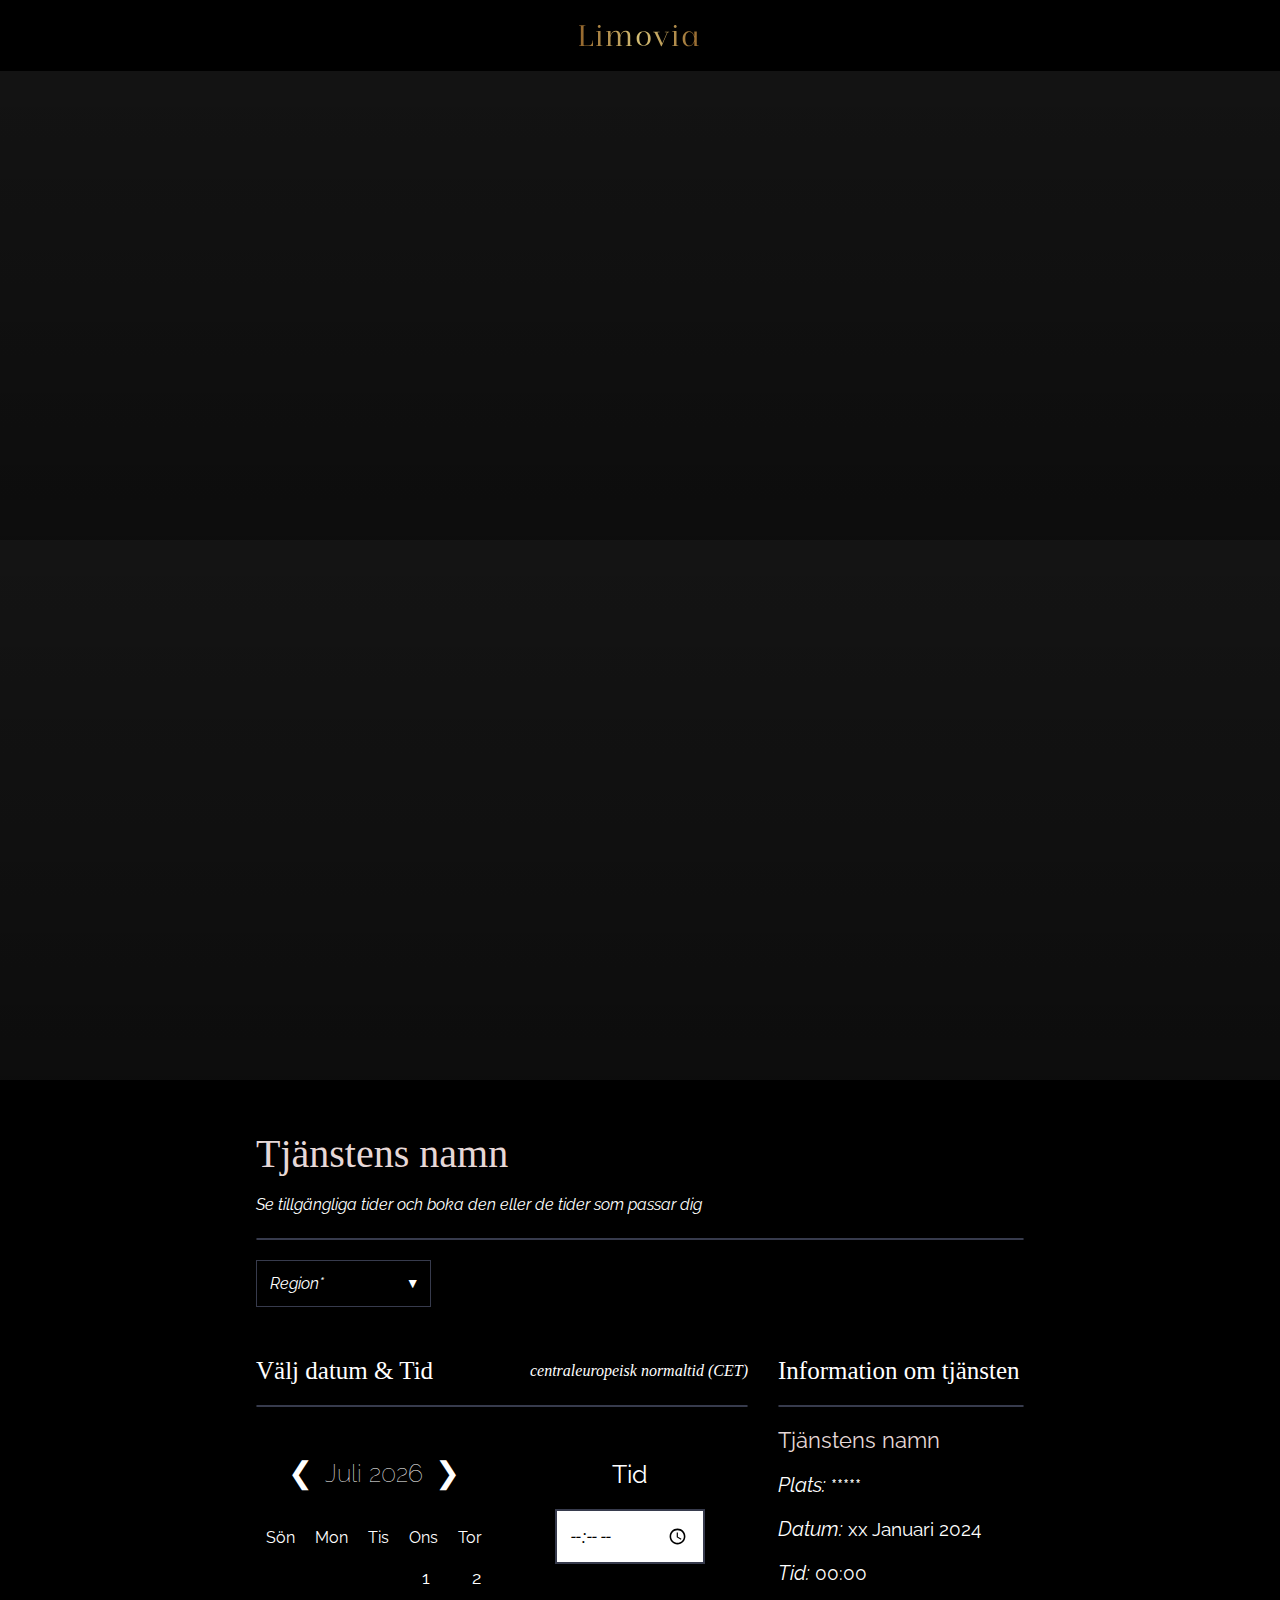
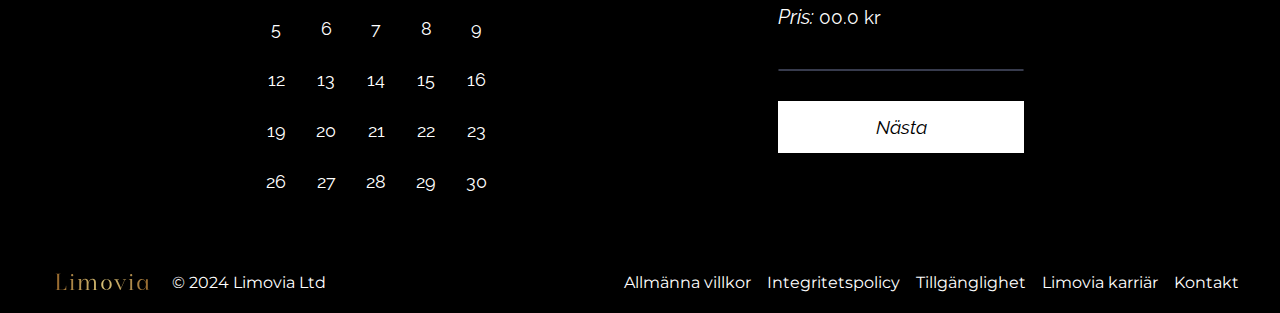
==== commit 2c5f4bf9: "Update book.html" ====
--- a/book.html
+++ b/book.html
@@ -511,7 +511,7 @@
                                 </div>
 
                                 <div class="thankYouPageContentRow2">
-                                    <p>E-post addres</p>
+                                    <p>E-post adress</p>
                                 </div>
 
                             </div>
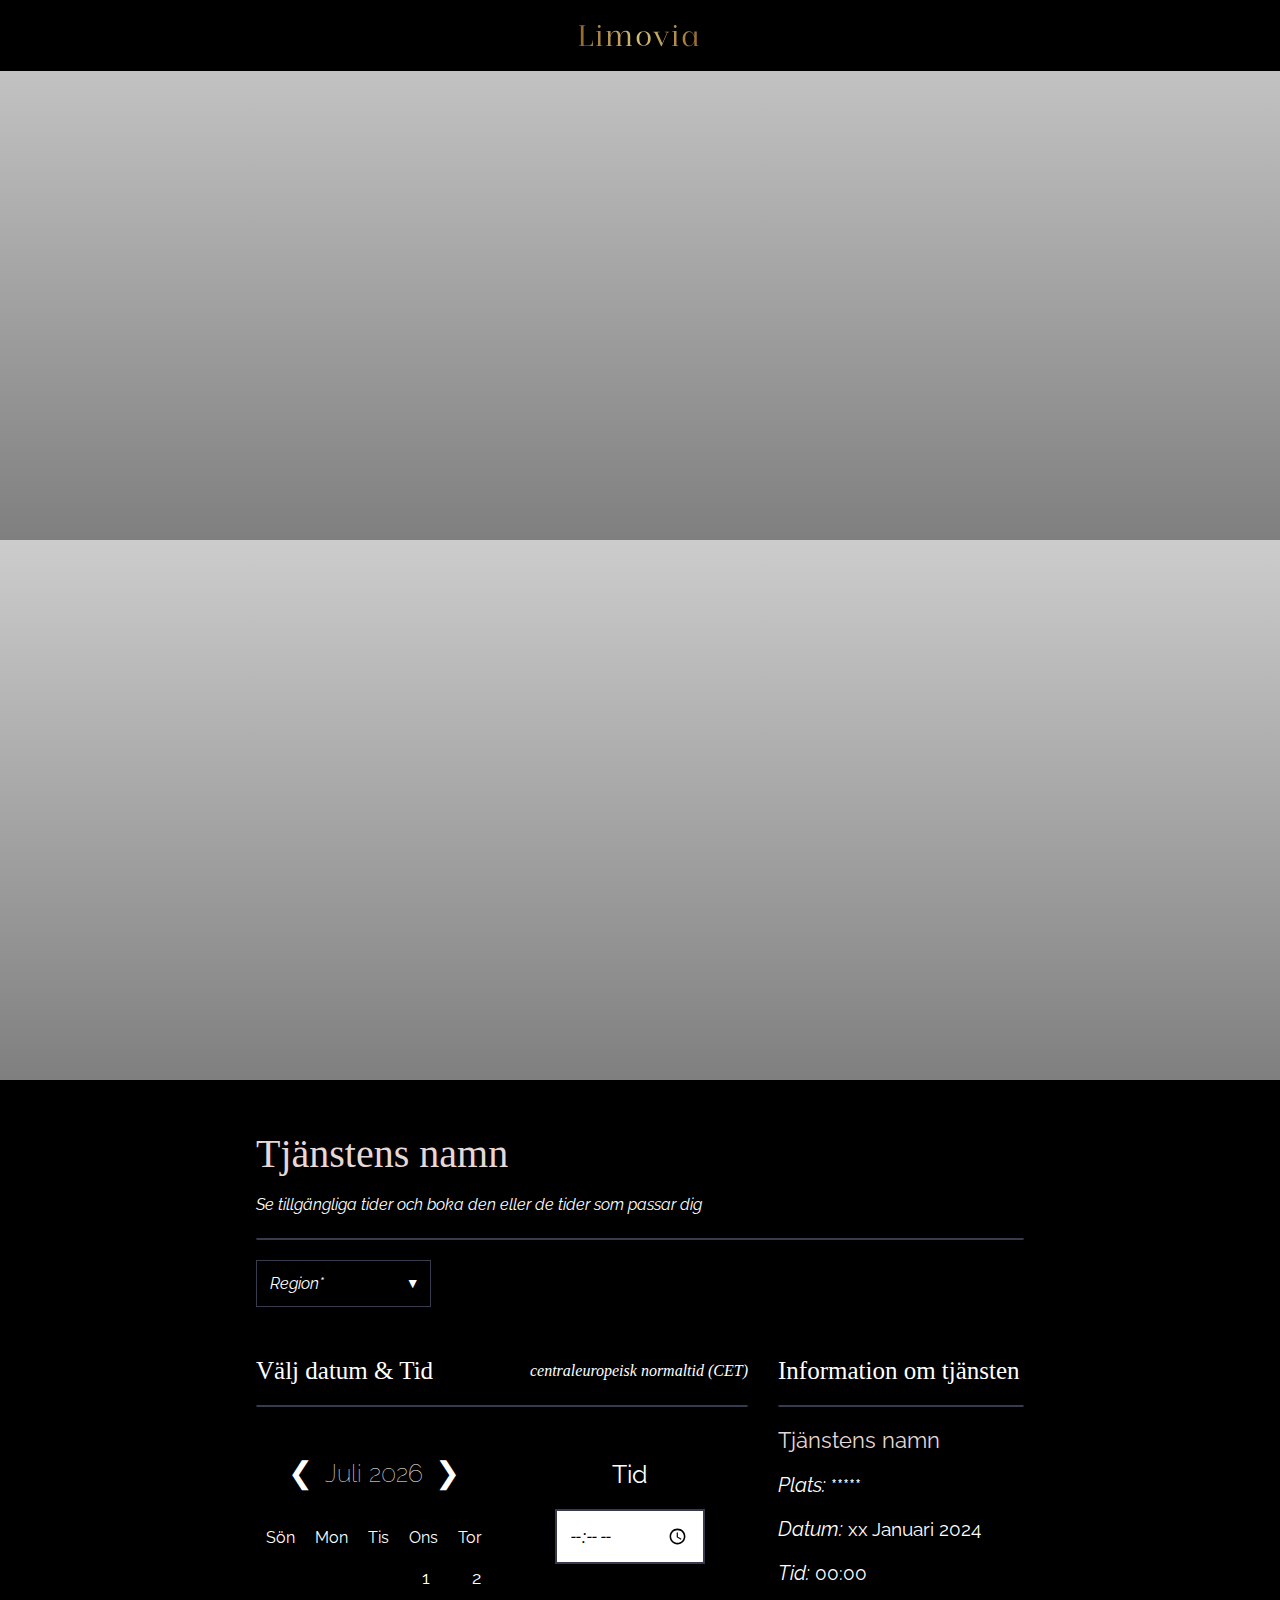
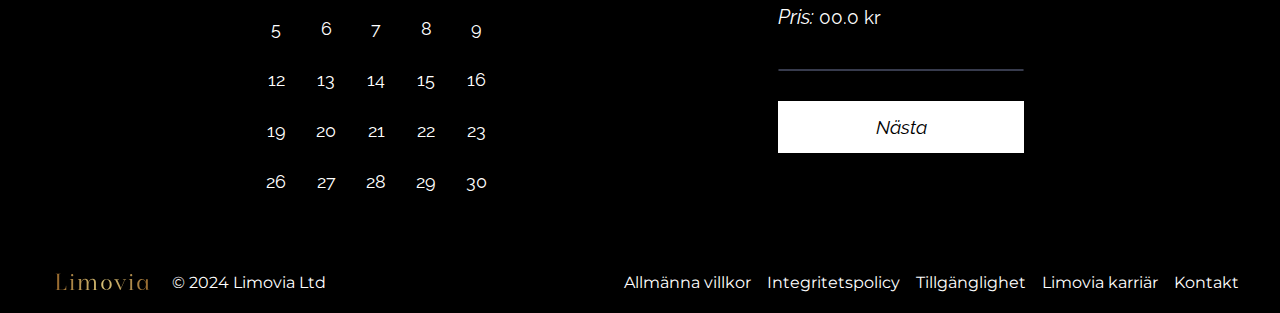
==== commit a7824516: "Fix :100:" ====
--- a/book.html
+++ b/book.html
@@ -27,6 +27,7 @@
     <script defer src="JS/regionUpdate.js"></script>
     <script defer src="JS/time.js"></script>
     <script defer src="JS/payment.js"></script>
+    <script defer src="JS/priceGenerator.js"></script>
 
     <!--  Raleway  -->
     <link rel="preconnect" href="https://fonts.googleapis.com">
@@ -268,13 +269,6 @@
 
                                 <div class="bookInputRow">
                                     <div class="paymentCards">
-                                        <!--<img src="ICONS/cc-discover.svg" alt="">
-                                        <img src="ICONS/cc-mastercard.svg" alt="">
-                                        <img src="ICONS/cc-paypal.svg" alt="">
-                                        <img src="ICONS/cc-visa.svg" alt="">
-                                        <img src="ICONS/cc-amex.svg" alt="">
-                                        <img src="ICONS/cc-apple-pay.svg" alt="">
-                                        <img src="ICONS/cc-amazon-pay.svg" alt="">-->
 
                                         <div class="paymentIcons">
                                             <img src="ICONS/cc-visa.svg" alt="visa">
@@ -379,7 +373,7 @@
 
                             <div class="bookingInformationRow">
                                 <span>Plats: </span>
-                                <span class="place">*****</span>
+                                <span class="place2">*****</span>
                             </div>
 
                             <div class="bookingInformationRow">
@@ -481,7 +475,7 @@
 
                                 <div class="thankYouPageContentRow2">
                                     <span>Plats: </span>
-                                    <span class="place">*****</span>
+                                    <span class="place3">*****</span>
                                 </div>
 
                             </div>
--- a/CSS/mediaQueries.css
+++ b/CSS/mediaQueries.css
@@ -1,6 +1,10 @@
 @media screen and (max-width: 1025px) {
 	body {
 		overflow-x: hidden;
+	}
+
+	#openNavbutton {
+		display: block !important;
 	}
 
 	.heroImageText {
@@ -126,6 +130,17 @@
 	.contactContainer {
 		display: flex;
 		flex-direction: column-reverse;
+	}
+
+	/* -------------------- Footer -------------------- */
+
+	.footerContent {
+		flex-direction: column;
+	}
+
+	.footerLeft,
+	.footerRight {
+		padding: 5px;
 	}
 }
 
@@ -303,52 +318,11 @@
 
 	.formContainer {
 		width: 100%;
-		/* Adjust width for smaller screens */
-	}
-
-	/* -------------------- Service -------------------- */
-
-	.serviceSlideshowMain {
-		display: grid;
-		grid-template-columns: repeat(1, 1fr) !important;
-	}
-
-	.selectWheelRegion select {
-		appearance: none;
-		-webkit-appearance: none;
-		-moz-appearance: none;
-		background-color: #fff;
-		border: 1px solid #ccc;
-		padding: 13px;
-		font-size: 16px;
-		cursor: pointer;
-		font-family: 'Raleway', sans-serif;
-		outline: none;
-		width: 245px;
-	}
-
-	.selectWheelRegion::before {
-		content: '\25BC';
-		width: 25px;
-	}
-
-	.selectWheelTitle::before {
-		content: '\25BC';
-		width: 20px;
-	}
-
-	.selectWheelRegion select,
-	.selectWheelTitle select {
-		width: 100%;
-	}
-
-	.accountChangeButtons {
-		align-items: center;
-		justify-content: center;
-	}
-
-	.accountChangeButtons button {
-		width: 40%;
+	}
+
+	/* ------------------------- Main Hero Image --------------------------- */
+	.heroImageQuote {
+		padding: 0px !important;
 	}
 
 	/* -------------------- Section 1 About Limovia -------------------- */
@@ -548,6 +522,6 @@
 		display: grid;
 		grid-template-columns: repeat(1, 1fr) !important;
 		grid-gap: 30px;
-		text-align: centers;
+		text-align: center;
 	}
 }--- a/CSS/style.css
+++ b/CSS/style.css
@@ -2,10 +2,6 @@
     padding: 0;
     margin: 0;
     box-sizing: border-box;
-}
-
-body {
-    background-color: #191919;
 }
 
 html {
@@ -38,13 +34,6 @@
 }
 
 @font-face {
-    font-family: "Isabel Thin";
-    src: url("../FONTS/Fontspring-DEMO-isabel-light.otf");
-}
-
-@font-face {
     font-family: "Montserrat";
     src: url("../FONTS/Montserrat-VariableFont_wght.ttf");
-}
-
-/*@import url("https://fonts.googleapis.com/css2?family=Montserrat:wght@200&display=swap");*/+}--- a/CSS/header.css
+++ b/CSS/header.css
@@ -46,7 +46,7 @@
 
 .logo h1 {
     font-size: 2em;
-    font-family: "Isabel Thin";
+    font-family: "Isabel Light";
     background: rgb(148, 101, 43);
     background: linear-gradient(90deg, rgba(148, 101, 43, 1) 0%, rgba(214, 192, 118, 1) 50%, rgba(148, 101, 43, 1) 100%);
     -webkit-background-clip: text;
@@ -62,4 +62,49 @@
 
 .logo:hover {
     transform: scale(1.1);
+}
+
+/* ----------------------- Small Navigation  -------------------------- */
+#openNavbutton,
+#closeNavbutton {
+    display: none;
+    width: 40px;
+    height: 40px;
+    border-radius: 50%;
+    background-color: #191919;
+    color: white;
+    border: none;
+    cursor: pointer;
+    font-size: 16px;
+    line-height: 10px;
+
+    bottom: 27px;
+    right: 19px;
+    position: fixed;
+
+    border: solid 1px white;
+}
+
+.smallNavigation {
+    height: 100%;
+    width: 0;
+    position: fixed;
+    z-index: 1;
+    top: 0;
+    right: 0;
+    background-color: rgba(0, 0, 0, 0.895);
+    overflow-x: hidden;
+    padding-top: 60px;
+    transition: 500ms;
+    border-left: solid 1px #E6D8D7;
+}
+
+.smallNavigation a {
+    display: block;
+    padding: 8px 8px 8px 32px;
+    text-decoration: none;
+    font-size: 25px;
+    color: white;
+    transition: 500ms;
+    font-family: "Montserrat";
 }--- a/CSS/footer.css
+++ b/CSS/footer.css
@@ -6,13 +6,12 @@
 	padding: 16px 0;
 	transition: 500ms;
 	bottom: 0;
-	/*border-top: solid 2px #94652B;*/
 }
 
 .footerLogo h3 {
 	cursor: pointer;
 	font-size: 1.5em;
-	font-family: "Isabel Thin";
+	font-family: "Isabel Light";
 	background: rgb(148, 101, 43);
 	background: linear-gradient(90deg, rgba(148, 101, 43, 1) 0%, rgba(214, 192, 118, 1) 50%, rgba(148, 101, 43, 1) 100%);
 	-webkit-background-clip: text;
--- a/CSS/book.css
+++ b/CSS/book.css
@@ -41,7 +41,6 @@
     grid-template-columns: 20% 60% 20%;
     background-color: black;
     padding: 50px 0px;
-    /* ta bort */
     color: white;
 }
 
@@ -57,7 +56,6 @@
     font-family: 'Raleway', sans-serif;
 }
 
-/* Add this style in your existing CSS */
 .month,
 .selectTime {
     font-family: 'Raleway', sans-serif;
@@ -167,9 +165,7 @@
 }
 
 .serviceInfo {
-
-    width: 100%;
-
+    width: 100%;
 }
 
 .selectWheelRegion {
@@ -233,7 +229,6 @@
     font-size: 19px;
 }
 
-
 .selectTimeInput input {
     width: 150px;
     font-size: 18px;
@@ -277,14 +272,12 @@
     background-color: black;
 }
 
-
 /* ----------------------- Customer info --------------------------*/
 
 .bookingFromContainer {
     display: grid;
     grid-template-columns: 2fr 1fr;
     grid-gap: 60px;
-    /*padding-top: 50px;*/
 }
 
 .bookInputRow {
@@ -324,8 +317,6 @@
     -webkit-appearance: none;
     margin: 0;
 }
-
-input[type=number] {}
 
 .bookInputRow label {
     font-size: larger;
@@ -433,7 +424,6 @@
     font-style: oblique;
     font-family: 'Raleway', sans-serif;
     margin-top: 15px;
-    /*margin-bottom: 10px;*/
 }
 
 .backButton:hover {
--- a/CSS/mediaQueries.css
+++ b/CSS/mediaQueries.css
@@ -1,6 +1,10 @@
 @media screen and (max-width: 1025px) {
 	body {
 		overflow-x: hidden;
+	}
+
+	#openNavbutton {
+		display: block !important;
 	}
 
 	.heroImageText {
@@ -126,6 +130,17 @@
 	.contactContainer {
 		display: flex;
 		flex-direction: column-reverse;
+	}
+
+	/* -------------------- Footer -------------------- */
+
+	.footerContent {
+		flex-direction: column;
+	}
+
+	.footerLeft,
+	.footerRight {
+		padding: 5px;
 	}
 }
 
@@ -303,52 +318,11 @@
 
 	.formContainer {
 		width: 100%;
-		/* Adjust width for smaller screens */
-	}
-
-	/* -------------------- Service -------------------- */
-
-	.serviceSlideshowMain {
-		display: grid;
-		grid-template-columns: repeat(1, 1fr) !important;
-	}
-
-	.selectWheelRegion select {
-		appearance: none;
-		-webkit-appearance: none;
-		-moz-appearance: none;
-		background-color: #fff;
-		border: 1px solid #ccc;
-		padding: 13px;
-		font-size: 16px;
-		cursor: pointer;
-		font-family: 'Raleway', sans-serif;
-		outline: none;
-		width: 245px;
-	}
-
-	.selectWheelRegion::before {
-		content: '\25BC';
-		width: 25px;
-	}
-
-	.selectWheelTitle::before {
-		content: '\25BC';
-		width: 20px;
-	}
-
-	.selectWheelRegion select,
-	.selectWheelTitle select {
-		width: 100%;
-	}
-
-	.accountChangeButtons {
-		align-items: center;
-		justify-content: center;
-	}
-
-	.accountChangeButtons button {
-		width: 40%;
+	}
+
+	/* ------------------------- Main Hero Image --------------------------- */
+	.heroImageQuote {
+		padding: 0px !important;
 	}
 
 	/* -------------------- Section 1 About Limovia -------------------- */
@@ -548,6 +522,6 @@
 		display: grid;
 		grid-template-columns: repeat(1, 1fr) !important;
 		grid-gap: 30px;
-		text-align: centers;
+		text-align: center;
 	}
 }--- a/CSS/bookMediaQuerie.css
+++ b/CSS/bookMediaQuerie.css
@@ -16,10 +16,6 @@
         flex-direction: column;
     }
 }
-
-@media screen and (max-width: 913px) {}
-
-@media screen and (max-width: 821px) {}
 
 @media screen and (max-width: 769px) {
     .headMainContainer {
